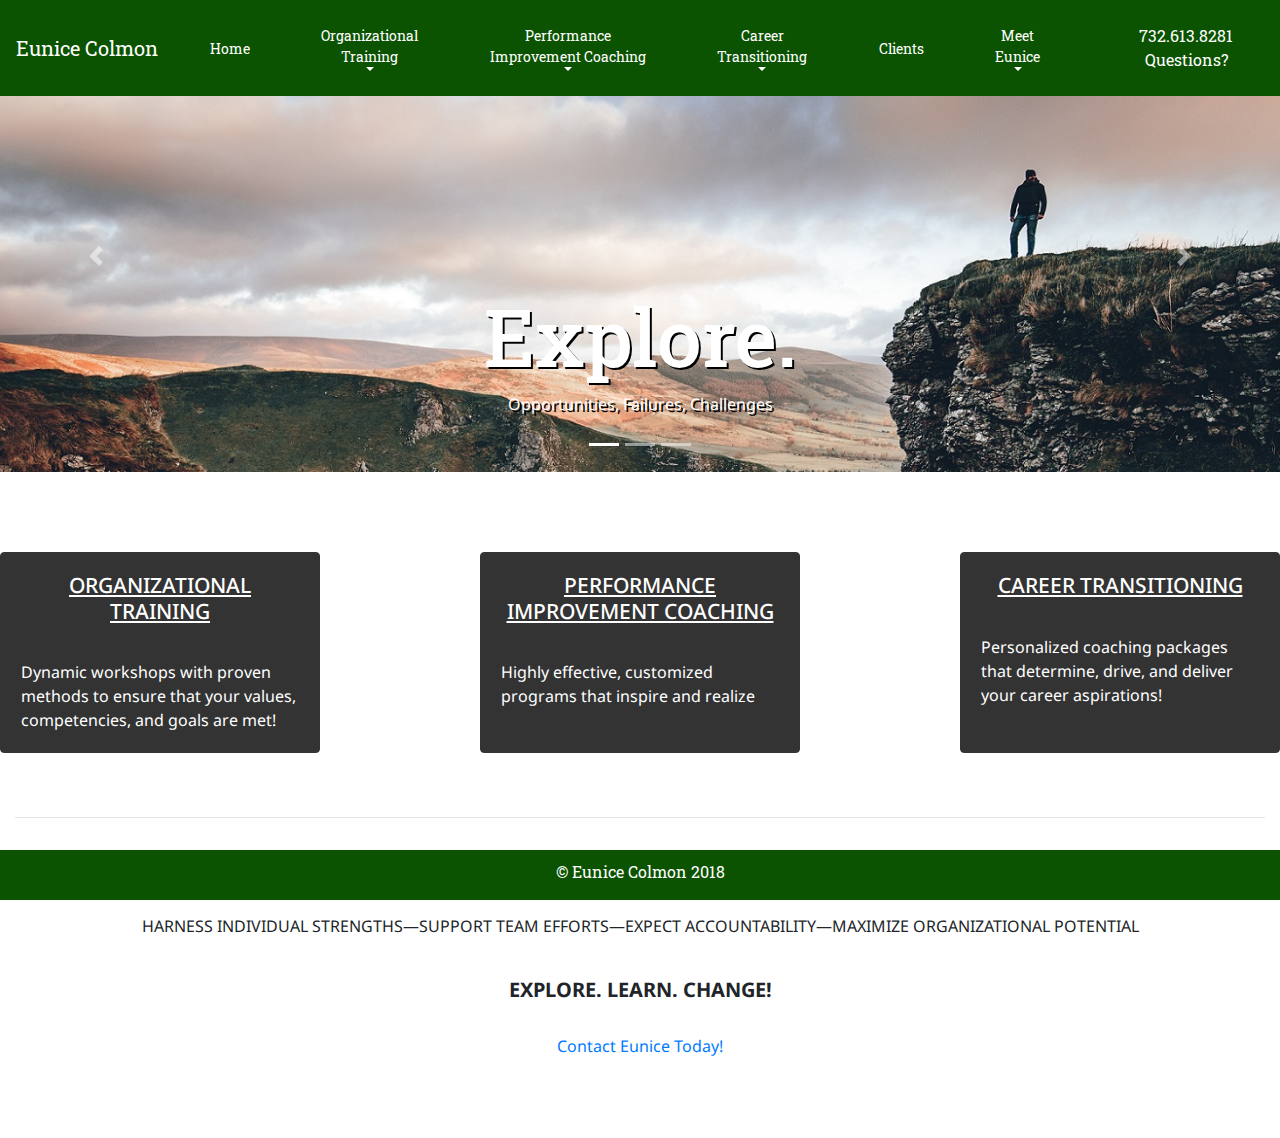
==== index.html @ 29199b3a "add files via upload" ====
<!DOCTYPE html>
<html>
<head>
    <meta charset="utf-8" />
    <meta http-equiv="X-UA-Compatible" content="IE=edge">
    <title>Eunice Colmon</title>
    <meta name="viewport" content="width=device-width, initial-scale=1">
    <link href="https://fonts.googleapis.com/css?family=Noto+Sans" rel="stylesheet">
    <link href="https://fonts.googleapis.com/css?family=Roboto+Slab" rel="stylesheet">
    <link rel="stylesheet" href="https://maxcdn.bootstrapcdn.com/bootstrap/4.0.0/css/bootstrap.min.css" integrity="sha384-Gn5384xqQ1aoWXA+058RXPxPg6fy4IWvTNh0E263XmFcJlSAwiGgFAW/dAiS6JXm" crossorigin="anonymous">
    <link rel="stylesheet" type="text/css" media="screen" href="styles/css/application.css" />
    <script src="https://ajax.googleapis.com/ajax/libs/jquery/1.12.4/jquery.min.js"></script>
    <script src="https://code.jquery.com/jquery-3.2.1.slim.min.js" integrity="sha384-KJ3o2DKtIkvYIK3UENzmM7KCkRr/rE9/Qpg6aAZGJwFDMVNA/GpGFF93hXpG5KkN" crossorigin="anonymous"></script>
    <script src="https://cdnjs.cloudflare.com/ajax/libs/popper.js/1.12.9/umd/popper.min.js" integrity="sha384-ApNbgh9B+Y1QKtv3Rn7W3mgPxhU9K/ScQsAP7hUibX39j7fakFPskvXusvfa0b4Q" crossorigin="anonymous"></script>
    <script src="https://maxcdn.bootstrapcdn.com/bootstrap/4.0.0/js/bootstrap.min.js" integrity="sha384-JZR6Spejh4U02d8jOt6vLEHfe/JQGiRRSQQxSfFWpi1MquVdAyjUar5+76PVCmYl" crossorigin="anonymous"></script>
</head>
<body>
    <header>
        <div class="navigation--mobile">
            <nav class="navbar navbar-toggleable-md navbar-light bg-faded">
                <button class="navbar-toggler navbar-toggler-right collapsed" type="button" data-toggle="collapse" data-target="#navbarNavDropdown"
                    aria-controls="navbarNavDropdown" aria-expanded="false" aria-label="Toggle navigation">
                    <span class="navbar-toggler-icon"></span>
                </button>
                <a class="navbar-brand" href="#">Eunice Colmon</a>
                <div class="navbar-collapse collapse" id="navbarNavDropdown" aria-expanded="false" style="">
                    <ul class="navbar-nav">
                        <li class="nav-item">
                            <a class="nav-link" href="index.html">Home</a>
                        </li>
                        <li class="nav-item dropdown">
                            <a class="nav-link dropdown-toggle" href="#" id="navbardrop" data-toggle="dropdown">
                                Organizational
                                <br>Training
                            </a>
                            <div class="dropdown-menu">
                                <a class="dropdown-item" href="training.html#overview">Overview</a>
                                <a class="dropdown-item" href="training.html#workshops">Workshops</a>
                                <a class="dropdown-item" href="training.html#endorsements">Endorsements</a>
                            </div>
                        </li>

                        <!-- Dropdown -->
                        <li class="nav-item dropdown">
                            <a class="nav-link dropdown-toggle" href="#" id="navbardrop" data-toggle="dropdown">
                                Performance
                                <br>Improvement Coaching
                            </a>
                            <div class="dropdown-menu">
                                <a class="dropdown-item" href="coaching.html#overview">Overview</a>
                                <a class="dropdown-item" href="coaching.html#programs">Programs</a>
                                <a class="dropdown-item" href="coaching.html#endorsements">Endorsements</a>
                            </div>
                        </li>
                        <li class="nav-item dropdown">
                            <a class="nav-link dropdown-toggle" href="#" id="navbardrop" data-toggle="dropdown">
                                Career
                                <br>Transitioning
                            </a>
                            <div class="dropdown-menu">
                                <a class="dropdown-item" href="career.html#overview">Overview</a>
                                <a class="dropdown-item" href="career.html#packages">Packages</a>
                                <a class="dropdown-item" href="career.html#endorsements">Endorsements</a>
                            </div>
                        </li>
                        <li class="nav-item">
                            <a class="nav-link" href="clients.html#overview">Clients</a>
                        </li>
                        <li class="nav-item dropdown">
                            <a class="nav-link dropdown-toggle" href="#" id="navbardrop" data-toggle="dropdown">
                                Meet
                                <br>Eunice
                            </a>
                            <div class="dropdown-menu">
                                <a class="dropdown-item" href="eunice.html#overview">Vision</a>
                                <a class="dropdown-item" href="eunice.html#mission">Mission</a>
                                <a class="dropdown-item" href="eunice.html#bio">Bio</a>
                            </div>
                        </li>
                        <li class="nav-item">
                            <a class="nav-link" href="tel:732.613.8281">732.613.8281</a>
                        </li>
                        <li class="nav-item">
                            <a class="nav-link" href="mailto:inspire@eunicecolmon.com">Questions?</a>
                        </li>
                    </ul>
                </div>
            </nav>
        </div>
        <div class="navigation navigation--desktop">
            <nav class="navbar navbar-expand-sm">
                <!-- Brand -->
                <a class="navbar-brand" href="index.html">Eunice Colmon</a>
            
                <!-- Links -->
                <ul class="navbar-nav">
                    <li class="nav-item">
                        <a class="nav-link" href="index.html">Home</a>
                    </li>
                    <li class="nav-item dropdown">
                        <a class="nav-link dropdown-toggle" href="#" id="navbardrop" data-toggle="dropdown">
                            Organizational
                            <br>Training
                        </a>
                        <div class="dropdown-menu">
                            <a class="dropdown-item" href="training.html#overview">Overview</a>
                            <a class="dropdown-item" href="training.html#workshops">Workshops</a>
                            <a class="dropdown-item" href="training.html#endorsements">Endorsements</a>
                        </div>
                    </li>
            
                    <!-- Dropdown -->
                    <li class="nav-item dropdown">
                        <a class="nav-link dropdown-toggle" href="#" id="navbardrop" data-toggle="dropdown">
                            Performance
                            <br>Improvement Coaching
                        </a>
                        <div class="dropdown-menu">
                            <a class="dropdown-item" href="coaching.html#overview">Overview</a>
                            <a class="dropdown-item" href="coaching.html#programs">Programs</a>
                            <a class="dropdown-item" href="coaching.html#endorsements">Endorsements</a>
                        </div>
                    </li>
                    <li class="nav-item dropdown">
                        <a class="nav-link dropdown-toggle" href="#" id="navbardrop" data-toggle="dropdown">
                            Career
                            <br>Transitioning
                        </a>
                        <div class="dropdown-menu">
                            <a class="dropdown-item" href="career.html#overview">Overview</a>
                            <a class="dropdown-item" href="career.html#packages">Packages</a>
                            <a class="dropdown-item" href="career.html#endorsements">Endorsements</a>
                        </div>
                    </li>
                    <li class="nav-item">
                        <a class="nav-link" href="clients.html#overview">Clients</a>
                    </li>
                    <li class="nav-item dropdown">
                        <a class="nav-link dropdown-toggle" href="#" id="navbardrop" data-toggle="dropdown">
                            Meet
                            <br>Eunice
                        </a>
                        <div class="dropdown-menu">
                            <a class="dropdown-item" href="eunice.html#overview">Vision</a>
                            <a class="dropdown-item" href="eunice.html#mission">Mission</a>
                            <a class="dropdown-item" href="eunice.html#bio">Bio</a>
                        </div>
                    </li>
                </ul>
            </nav>
            <div class="header-contact">
                <a href="tel:732.613.8281">732.613.8281</a>
                <a href="mailto:inspire@eunicecolmon.com">Questions?</a>
            </div>
        </div>
    </header>
    <div class="slider">
        <div id="demo" class="carousel slide" data-ride="carousel">
        
            <!-- Indicators -->
            <ul class="carousel-indicators">
                <li data-target="#demo" data-slide-to="0" class="active"></li>
                <li data-target="#demo" data-slide-to="1"></li>
                <li data-target="#demo" data-slide-to="2"></li>
            </ul>
        
            <!-- The slideshow -->
            <div class="carousel-inner">
                <div class="carousel-item active">
                    <img class="slider-image" src="img/explore.jpg" alt="Los Angeles">
                    <img class="slider-image-mobile" src="img/explore-mobile.jpg" alt="Los Angeles">
                    <div class="carousel-caption">
                        <h3>Explore.</h3>
                        <p>Opportunities, Failures, Challenges</p>
                    </div>
                </div>
                <div class="carousel-item">
                    <img class="slider-image" src="img/learn.jpg" alt="Chicago">
                    <img class="slider-image-mobile" src="img/learn-mobile.jpg" alt="Los Angeles">
                    <div class="carousel-caption">
                        <h3>Learn.</h3>
                        <p>Leadership, Communication, Career Strategies</p>
                    </div>
                </div>
                <div class="carousel-item">
                    <img class="slider-image" src="img/change.jpg" alt="New York">
                    <img class="slider-image-mobile" src="img/change-mobile.jpg" alt="New York">
                    <div class="carousel-caption">
                        <h3>Change!</h3>
                        <p>Accountability, Results, Growth</p>
                    </div>
                </div>
            </div>
        
            <!-- Left and right controls -->
            <a class="carousel-control-prev" href="#demo" data-slide="prev">
                <span class="carousel-control-prev-icon"></span>
            </a>
            <a class="carousel-control-next" href="#demo" data-slide="next">
                <span class="carousel-control-next-icon"></span>
            </a>
        
        </div>
    </div>
    <div class="content">
        <div class="container">
            <div class="row">
                <div class="col-md-3 card card-inverse" style="background-color: #333; border-color: #333;">
                    <div class="card-block">
                        <a href="training.html#overview"><u><h3 class="card-title">ORGANIZATIONAL TRAINING</h3></u></a>
                        <br>
                        <p class="card-text">Dynamic workshops with proven methods to ensure that your values, competencies, and goals are met!</p>
                    </div>
                </div>
                <div class="col-md-3 card card-inverse" style="background-color: #333; border-color: #333;">
                    <div class="card-block">
                        <a href="coaching.html#overview"><u><h3 class="card-title">PERFORMANCE IMPROVEMENT COACHING</h3></u></a>
                        <br>
                        <p class="card-text">
                            Highly effective, customized programs that inspire and realize
                        </p>
                    </div>
                </div>
                <div class="col-md-3 card card-inverse" style="background-color: #333; border-color: #333;">
                    <div class="card-block">
                        <a href="career.html#overview"><u><h3 class="card-title">CAREER TRANSITIONING</h3></u></a>
                        <br>
                        <p class="card-text">
                            Personalized coaching packages that determine, drive, and deliver your career aspirations!
                        </p>
                    </div>
                </div>
            </div>
            <br>
            <br>
            <hr>
            <br>
            <div class="row">
                <div class="col-sm-12 text-center">
                    <h5><em>Come with challenges and objectives…leave with powerful results!</em></h5>
                    <br>
                    <p>HARNESS INDIVIDUAL STRENGTHS—SUPPORT TEAM EFFORTS—EXPECT ACCOUNTABILITY—MAXIMIZE ORGANIZATIONAL POTENTIAL</p>
                    <br>
                    <h5><strong>EXPLORE. LEARN. CHANGE!</strong></h5>
                    <br>
                    <a href="mailto:inspire@eunicecolmon.com">Contact Eunice Today!</a>
                </div>
            </div>
        </div>
    </div>
    <footer>
        <p>&copy; Eunice Colmon 2018</p>
    </footer>
</body>
</html>
---- styles/css/application.css ----
body {
  box-sizing: border-box;
  font-family: 'Noto Sans', sans-serif; }

ul {
  list-style-type: none;
  padding: 0; }

.list-group-item--custom {
  list-style: disc;
  margin-left: 20px; }

.content {
  width: 100%;
  margin: 0px auto 80px; }
  @media screen and (min-width: 575px) {
    .content {
      margin-top: 80px; } }
  @media screen and (min-width: 575px) {
    .content--small-margin {
      margin-top: 165px; } }
  @media screen and (min-width: 769px) {
    .content--small-margin {
      margin-top: 125px; } }

.row {
  -webkit-justify-content: space-between;
  justify-content: space-between; }

@media screen and (min-width: 1200px) {
  .container {
    max-width: 1440px; } }

.card {
  padding: 20px;
  color: #fff; }
  .card a {
    color: #fff; }
  .card .card-title {
    font-size: 21px;
    text-align: center; }

header {
  position: none;
  top: 0;
  width: 100%;
  background-color: #fff;
  z-index: 1000; }
  header a {
    color: #fff; }
  header .nav-pills > li > a {
    border-radius: 0; }
  @media screen and (min-width: 576px) {
    header {
      position: fixed;
      background-color: #0b5300; } }

.navigation {
  max-width: 1440px;
  display: flex;
  display: -webkit-flex;
  -webkit-flex-direction: column;
  flex-direction: column;
  justify-content: space-between;
  -webkit-justify-content: space-between;
  margin: 0 auto;
  color: #fff;
  text-align: center; }
  .navigation--desktop {
    display: none; }
    @media screen and (min-width: 576px) {
      .navigation--desktop {
        display: flex;
        display: -webkit-flex; } }
  @media screen and (min-width: 576px) {
    .navigation {
      -webkit-flex-direction: row;
      flex-direction: row; } }

.navbar {
  -webkit-flex-direction: column;
  flex-direction: column;
  width: 100%;
  font-family: 'Roboto Slab', serif; }
  .navbar ul {
    -webkit-padding-start: 0; }
  .navbar a:hover, .navbar a:active {
    color: #fff; }
  .navbar .navbar-nav {
    width: 100%; }
  .navbar .nav-item {
    display: flex;
    display: -webkit-flex;
    justify-content: center;
    -webkit-justify-content: center;
    flex-direction: column;
    -webkit-flex-direction: column;
    text-align: center; }
  @media screen and (min-width: 769px) {
    .navbar {
      -webkit-flex-direction: row;
      flex-direction: row;
      font-size: 14px; } }

@media screen and (min-width: 576px) {
  .navbar-expand-sm .navbar-nav {
    justify-content: space-around;
    -webkit-justify-content: space-around; } }

.navbar-brand {
  margin-right: 0;
  font-family: 'Roboto Slab', serif; }
  @media screen and (min-width: 769px) {
    .navbar-brand {
      margin-right: 1rem; } }

a.dropdown-item:hover {
  color: #333; }

.dropdown-toggle::after {
  display: block;
  margin: 0 auto; }

.header-contact {
  margin: 24px 0;
  font-size: 16px;
  font-family: 'Roboto Slab', serif; }
  .header-contact a {
    padding: 0 10px; }
    .header-contact a:hover {
      color: #fff; }

.navigation--mobile {
  color: #fff; }
  @media screen and (min-width: 576px) {
    .navigation--mobile {
      display: none; } }

.slider {
  margin-top: 0; }
  .slider .carousel-caption h3 {
    font-size: 40px;
    font-family: 'Roboto Slab', serif;
    color: #fff;
    text-shadow: 2px 2px #000; }
  .slider .carousel-caption p {
    text-shadow: 2px 2px #000; }
  .slider .carousel-item img {
    width: 100%; }
  .slider .slider-image {
    display: none; }
  @media screen and (min-width: 576px) {
    .slider {
      margin-top: 40px; }
      .slider .carousel-caption h3 {
        font-size: 80px; } }
  @media screen and (min-width: 768px) {
    .slider .slider-image {
      display: block; }
    .slider .slider-image-mobile {
      display: none; } }

footer {
  position: fixed;
  bottom: 0;
  width: 100%;
  height: 50px;
  text-align: center;
  font-family: 'Roboto Slab', serif;
  background-color: #0b5300;
  color: #fff; }
  footer p {
    margin: 0;
    padding: 10px 0; }

/*# sourceMappingURL=application.css.map */
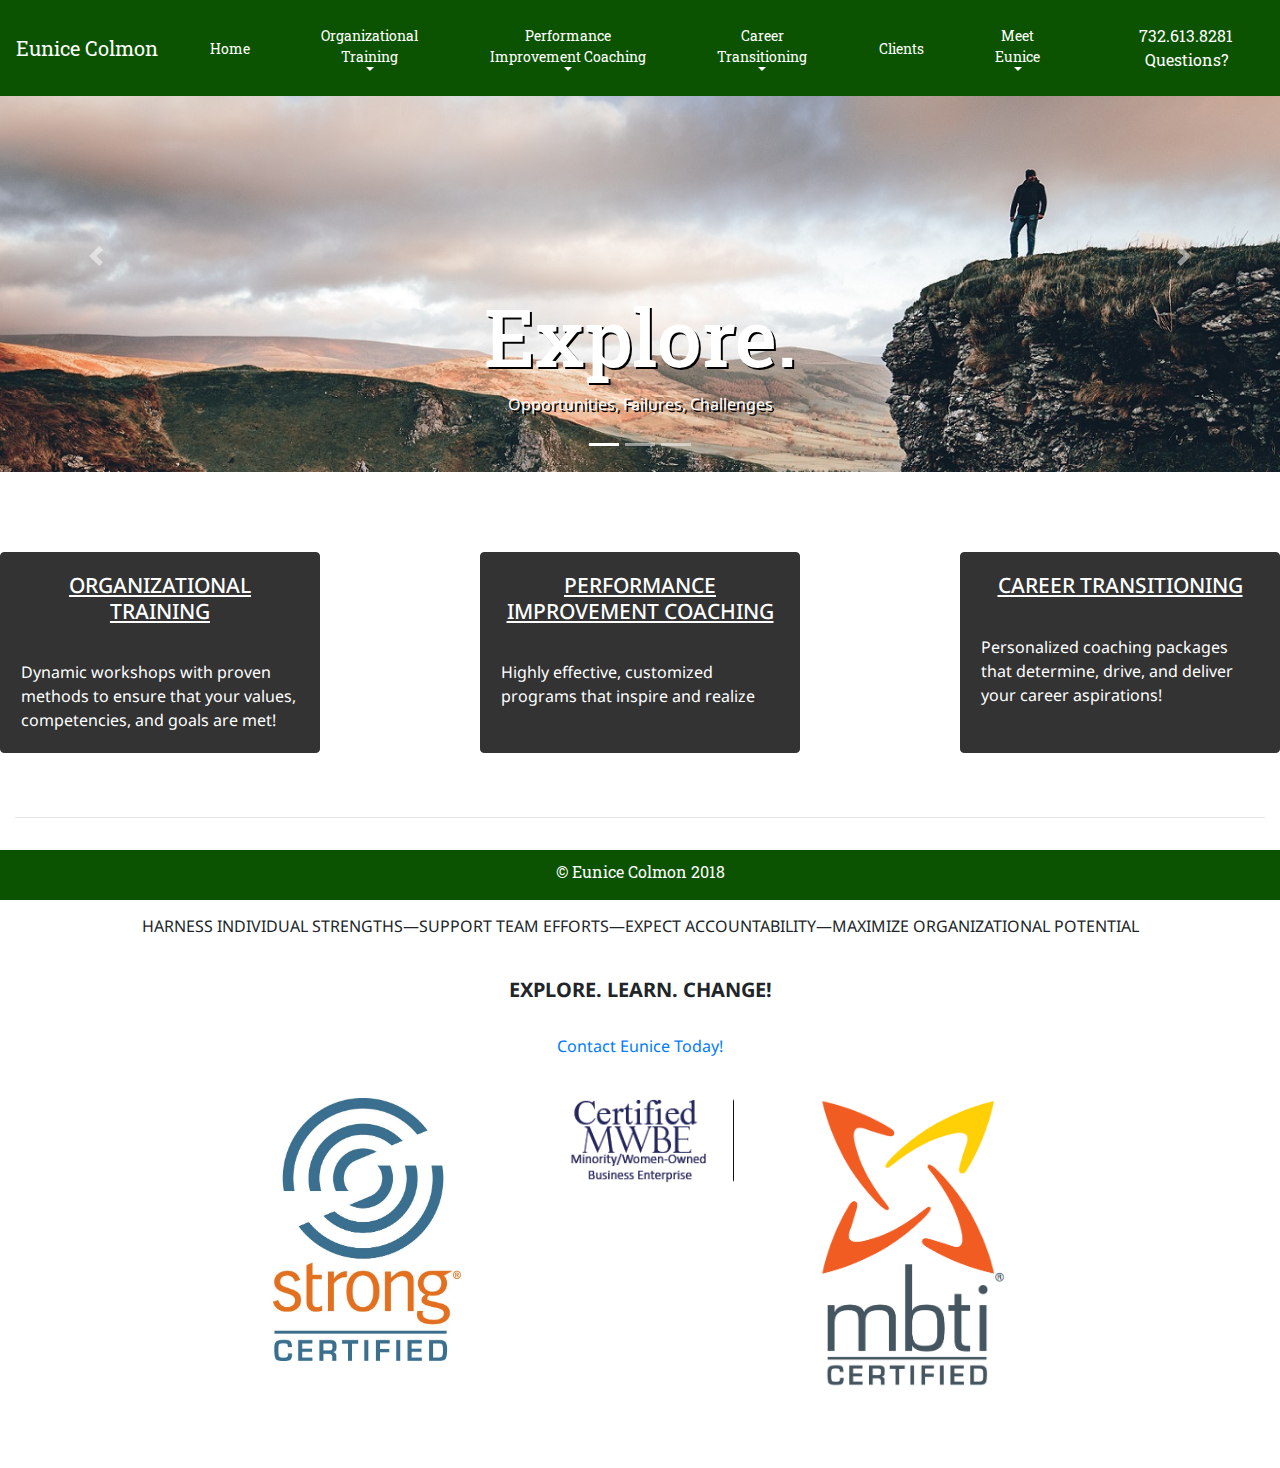
==== commit 1cafd105: "add files via upload" ====
--- a/index.html
+++ b/index.html
@@ -245,6 +245,23 @@
                     <br>
                     <a href="mailto:inspire@eunicecolmon.com">Contact Eunice Today!</a>
                 </div>
+                <br>
+                <br>
+                <div class="row" style="margin-top: 40px;">
+                    <div class="col-sm-2">
+                    </div>
+                    <div class="col-sm-2">
+                        <img width="100%" src="img/strong.jpg" class="rounded" alt="certified strong">
+                    </div>
+                    <div class="col-sm-2">
+                        <img width="100%" src="img/mwbe.png" class="rounded" alt="certified strong">
+                    </div>
+                    <div class="col-sm-2">
+                        <img width="100%" src="img/mbti.jpg" class="rounded" alt="certified mbti">
+                    </div>
+                    <div class="col-sm-2">
+                    </div>
+                </div>
             </div>
         </div>
     </div>
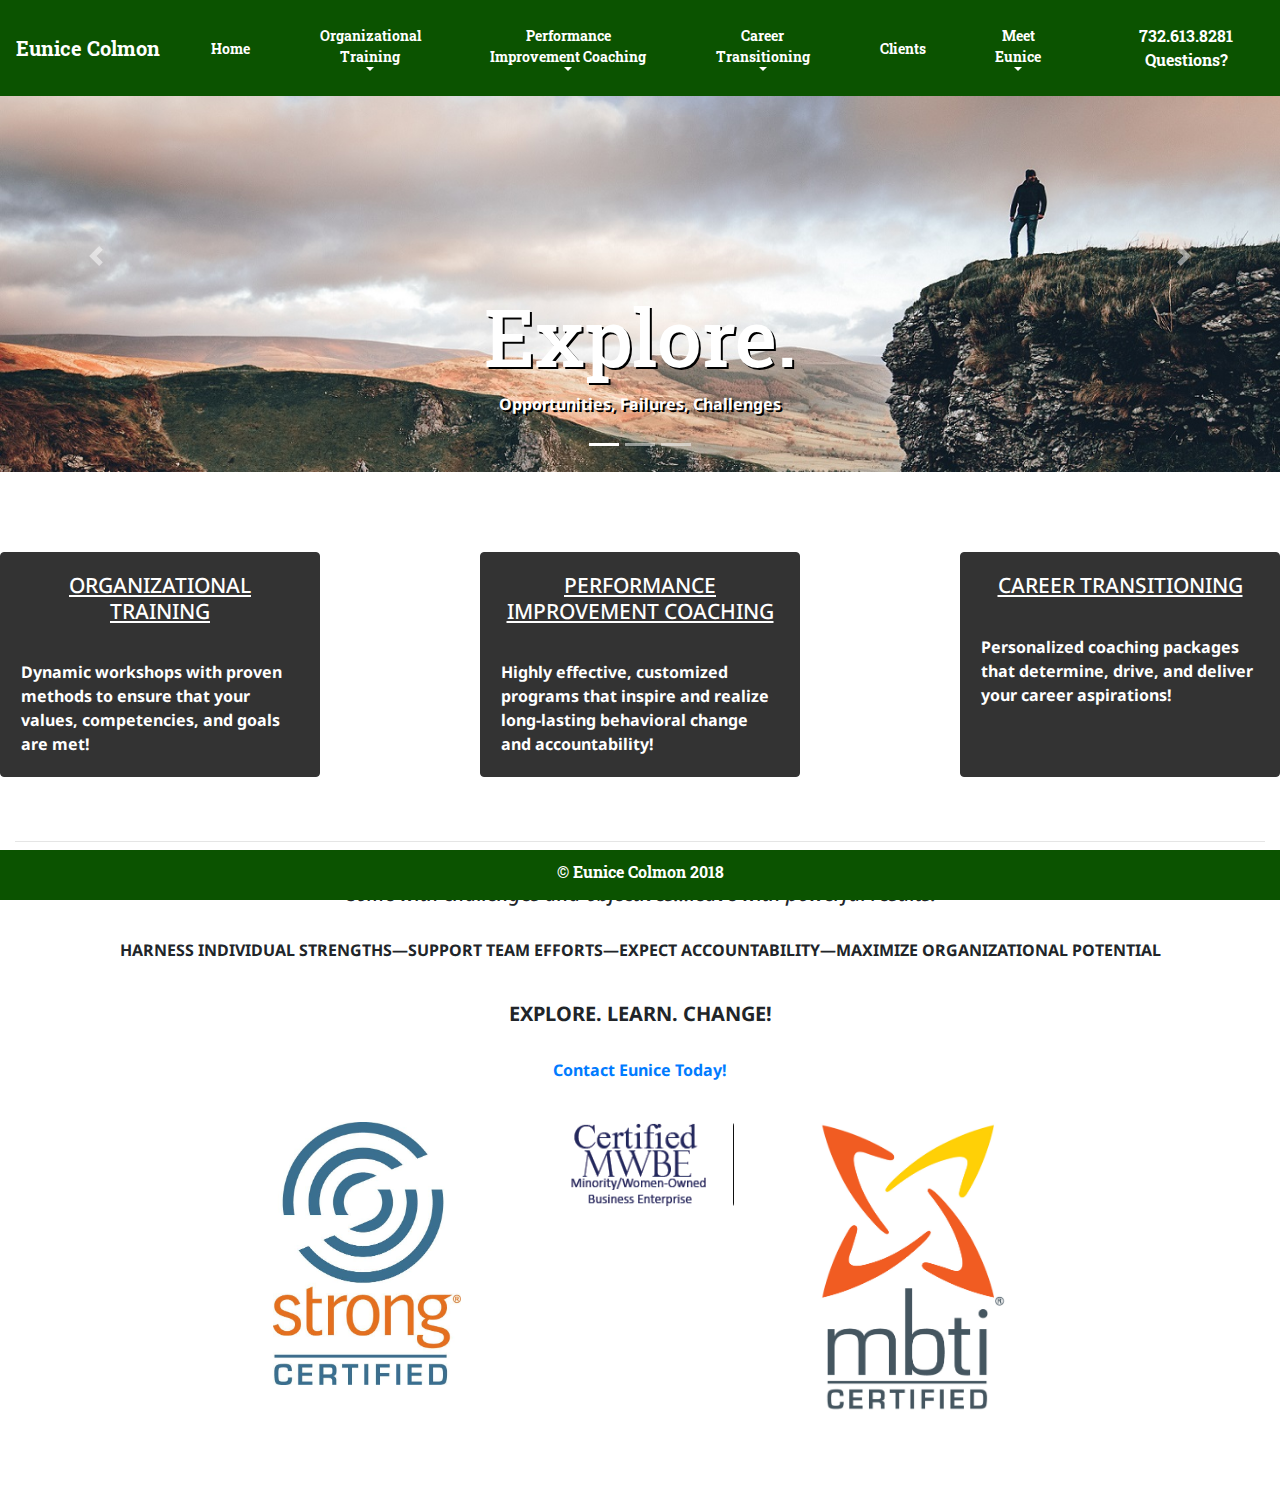
==== commit 1d3da0c7: "fix navigation on header" ====
--- a/index.html
+++ b/index.html
@@ -22,8 +22,9 @@
                     aria-controls="navbarNavDropdown" aria-expanded="false" aria-label="Toggle navigation">
                     <span class="navbar-toggler-icon"></span>
                 </button>
-                <a class="navbar-brand" href="#">Eunice Colmon</a>
-                <div class="navbar-collapse collapse" id="navbarNavDropdown" aria-expanded="false" style="">
+                <a class="navbar-brand" href="#"><strong>Eunice Colmon</stron></a>
+                <p style="color: rgba(0,0,0,.9);">Professional Training & Development</p>
+                <div class="navbar-collapse collapse" id="navbarNavDropdown" aria-expanded="false">
                     <ul class="navbar-nav">
                         <li class="nav-item">
                             <a class="nav-link" href="index.html">Home</a>
@@ -217,7 +218,7 @@
                         <a href="coaching.html#overview"><u><h3 class="card-title">PERFORMANCE IMPROVEMENT COACHING</h3></u></a>
                         <br>
                         <p class="card-text">
-                            Highly effective, customized programs that inspire and realize
+                            Highly effective, customized programs that inspire and realize long-lasting behavioral change and accountability!
                         </p>
                     </div>
                 </div>
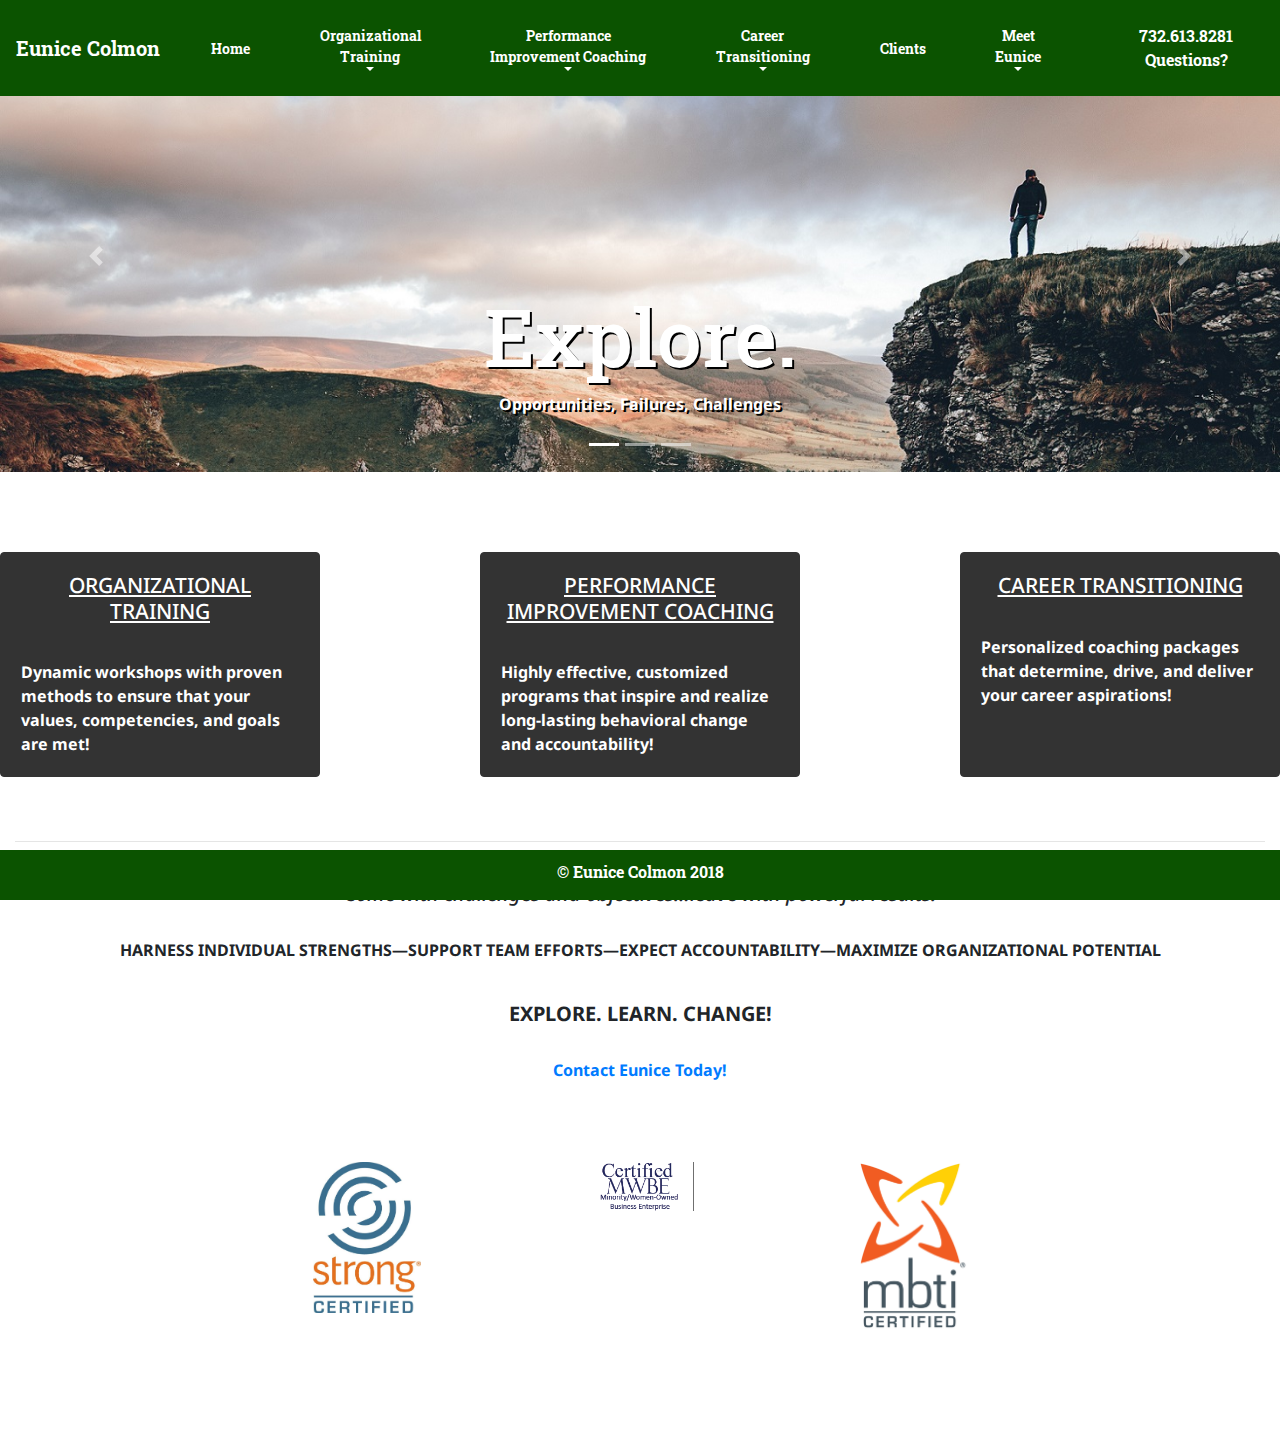
==== commit 77d8244e: "add padding to certification images" ====
--- a/index.html
+++ b/index.html
@@ -252,13 +252,13 @@
                     <div class="col-sm-2">
                     </div>
                     <div class="col-sm-2">
-                        <img width="100%" src="img/strong.jpg" class="rounded" alt="certified strong">
-                    </div>
-                    <div class="col-sm-2">
-                        <img width="100%" src="img/mwbe.png" class="rounded" alt="certified strong">
-                    </div>
-                    <div class="col-sm-2">
-                        <img width="100%" src="img/mbti.jpg" class="rounded" alt="certified mbti">
+                        <img width="100%" src="img/strong.jpg" class="rounded padding" alt="certified strong">
+                    </div>
+                    <div class="col-sm-2">
+                        <img width="100%" src="img/mwbe.png" class="rounded padding" alt="certified strong">
+                    </div>
+                    <div class="col-sm-2">
+                        <img width="100%" src="img/mbti.jpg" class="rounded padding" alt="certified mbti">
                     </div>
                     <div class="col-sm-2">
                     </div>
--- a/styles/css/application.css
+++ b/styles/css/application.css
@@ -9,6 +9,9 @@
 .list-group-item--custom {
   list-style: disc;
   margin-left: 20px; }
+
+.padding {
+  padding: 40px; }
 
 .content {
   width: 100%;
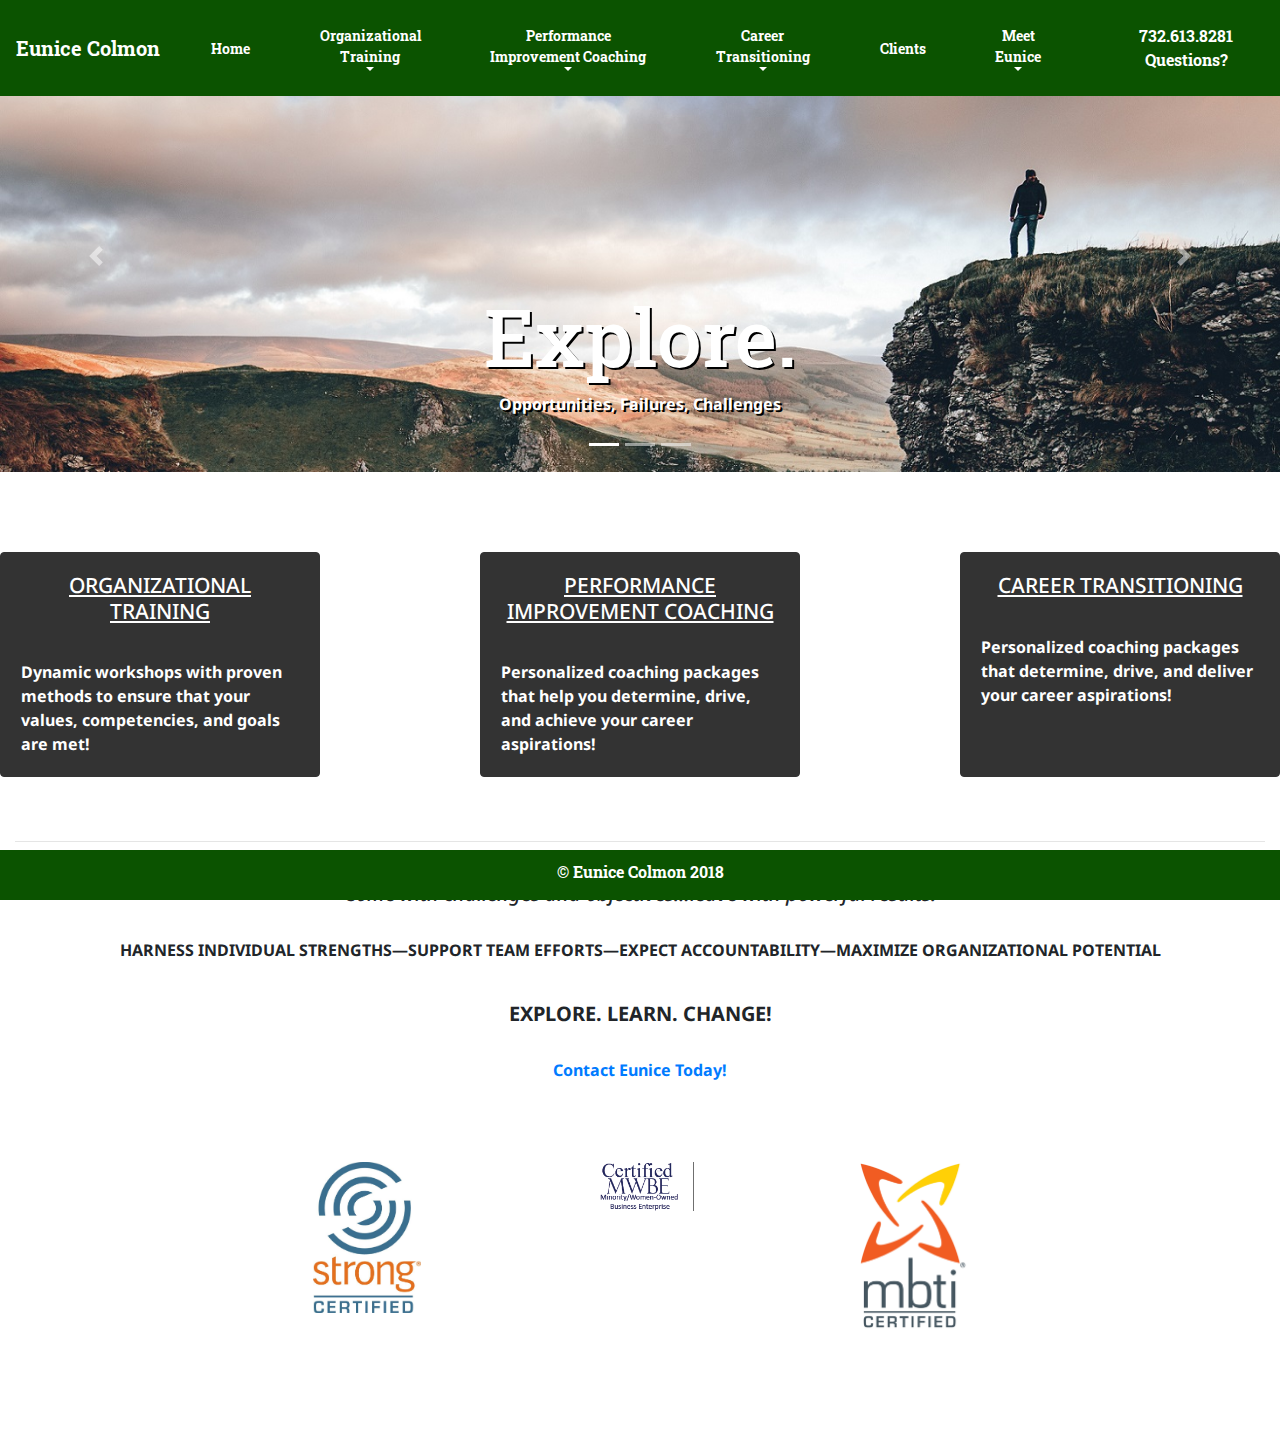
==== commit 56f26e6b: "add files via upload" ====
--- a/index.html
+++ b/index.html
@@ -218,7 +218,7 @@
                         <a href="coaching.html#overview"><u><h3 class="card-title">PERFORMANCE IMPROVEMENT COACHING</h3></u></a>
                         <br>
                         <p class="card-text">
-                            Highly effective, customized programs that inspire and realize long-lasting behavioral change and accountability!
+                            Personalized coaching packages that help you determine, drive, and achieve your career aspirations!
                         </p>
                     </div>
                 </div>
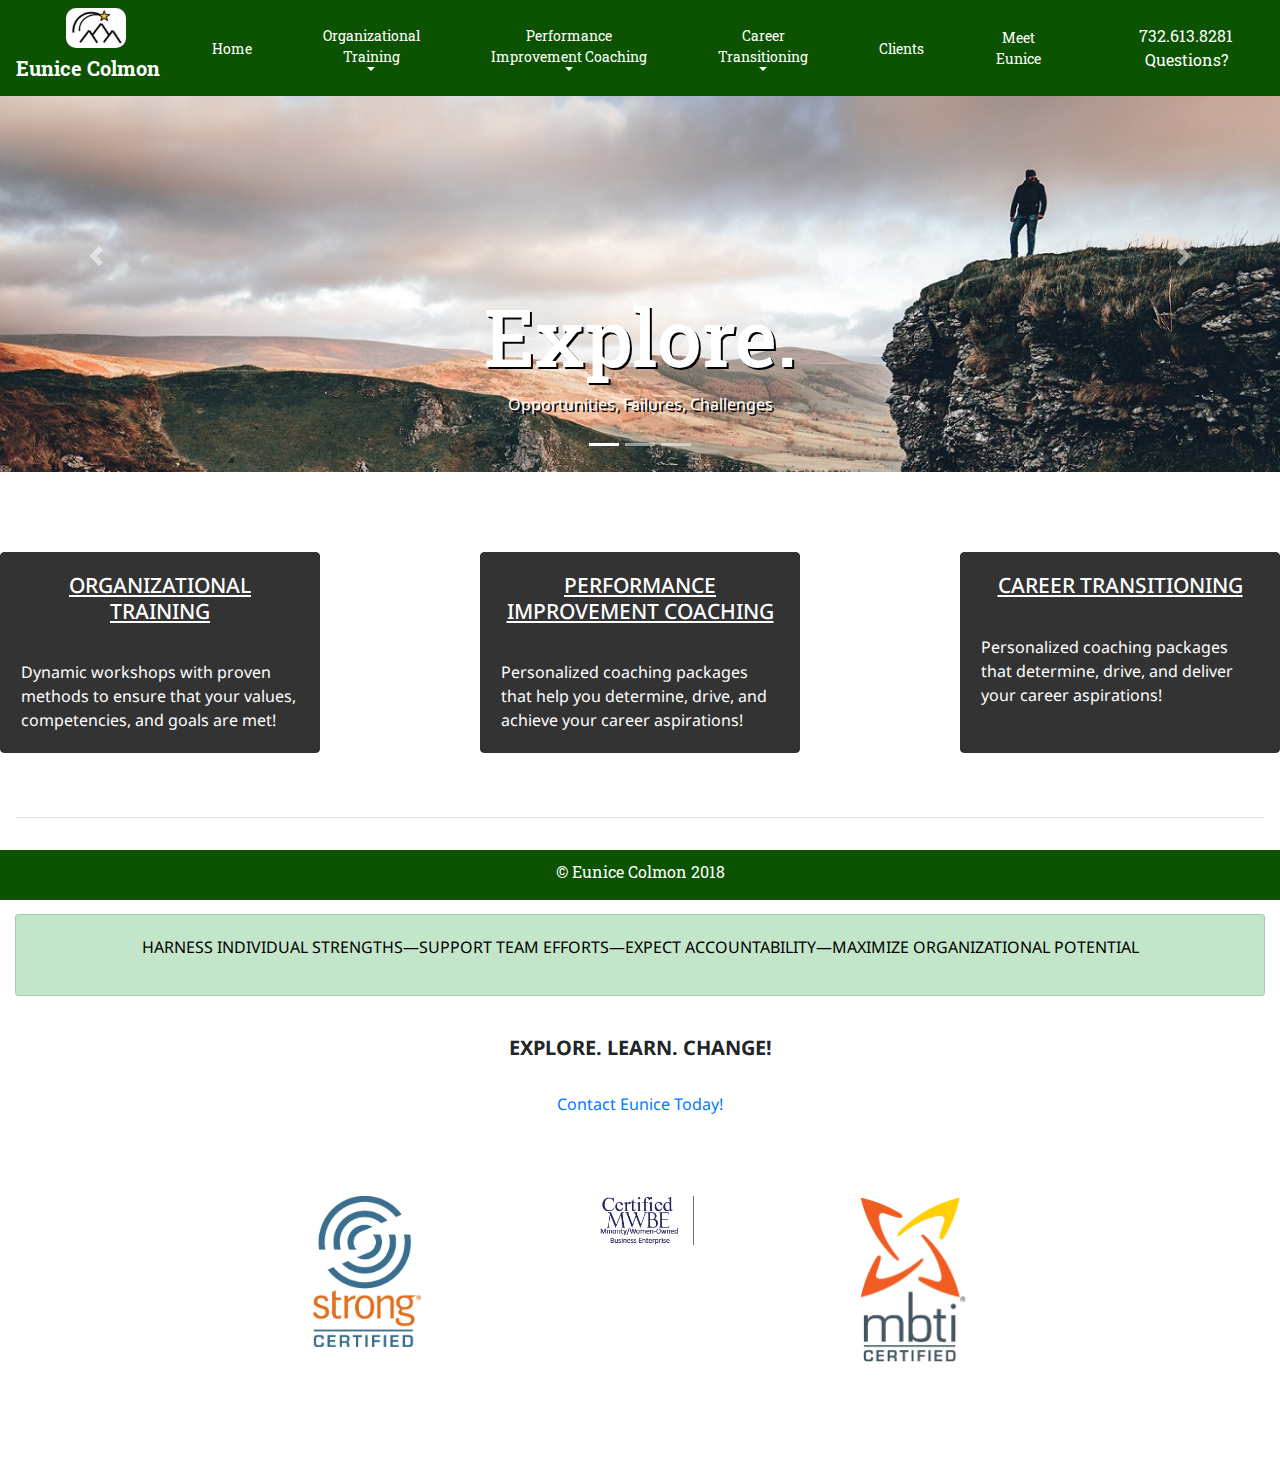
==== commit afeeeb7e: "add files via upload" ====
--- a/index.html
+++ b/index.html
@@ -22,7 +22,10 @@
                     aria-controls="navbarNavDropdown" aria-expanded="false" aria-label="Toggle navigation">
                     <span class="navbar-toggler-icon"></span>
                 </button>
-                <a class="navbar-brand" href="#"><strong>Eunice Colmon</stron></a>
+                <div class="logo-container-mobile">
+                    <img width="60" src="img/logo.jpg">
+                    <a class="navbar-brand" href="index.html"><strong>Eunice Colmon</strong></a>
+                </div>
                 <p style="color: rgba(0,0,0,.9);">Professional Training & Development</p>
                 <div class="navbar-collapse collapse" id="navbarNavDropdown" aria-expanded="false">
                     <ul class="navbar-nav">
@@ -67,16 +70,11 @@
                         <li class="nav-item">
                             <a class="nav-link" href="clients.html#overview">Clients</a>
                         </li>
-                        <li class="nav-item dropdown">
-                            <a class="nav-link dropdown-toggle" href="#" id="navbardrop" data-toggle="dropdown">
+                        <li class="nav-item">
+                            <a class="nav-link" href="eunice.html#overview">
                                 Meet
                                 <br>Eunice
                             </a>
-                            <div class="dropdown-menu">
-                                <a class="dropdown-item" href="eunice.html#overview">Vision</a>
-                                <a class="dropdown-item" href="eunice.html#mission">Mission</a>
-                                <a class="dropdown-item" href="eunice.html#bio">Bio</a>
-                            </div>
                         </li>
                         <li class="nav-item">
                             <a class="nav-link" href="tel:732.613.8281">732.613.8281</a>
@@ -91,7 +89,12 @@
         <div class="navigation navigation--desktop">
             <nav class="navbar navbar-expand-sm">
                 <!-- Brand -->
-                <a class="navbar-brand" href="index.html">Eunice Colmon</a>
+                <div class="logo-container">
+                    <img width="60" src="img/logo.jpg" style="border-radius: 10px;">
+                    <a class="navbar-brand" href="index.html">
+                        <strong>Eunice Colmon</strong>
+                    </a>
+                </div>
             
                 <!-- Links -->
                 <ul class="navbar-nav">
@@ -136,16 +139,11 @@
                     <li class="nav-item">
                         <a class="nav-link" href="clients.html#overview">Clients</a>
                     </li>
-                    <li class="nav-item dropdown">
-                        <a class="nav-link dropdown-toggle" href="#" id="navbardrop" data-toggle="dropdown">
+                    <li class="nav-item">
+                        <a class="nav-link" href="eunice.html#overview">
                             Meet
                             <br>Eunice
                         </a>
-                        <div class="dropdown-menu">
-                            <a class="dropdown-item" href="eunice.html#overview">Vision</a>
-                            <a class="dropdown-item" href="eunice.html#mission">Mission</a>
-                            <a class="dropdown-item" href="eunice.html#bio">Bio</a>
-                        </div>
                     </li>
                 </ul>
             </nav>
@@ -240,7 +238,18 @@
                 <div class="col-sm-12 text-center">
                     <h5><em>Come with challenges and objectives…leave with powerful results!</em></h5>
                     <br>
-                    <p>HARNESS INDIVIDUAL STRENGTHS—SUPPORT TEAM EFFORTS—EXPECT ACCOUNTABILITY—MAXIMIZE ORGANIZATIONAL POTENTIAL</p>
+
+                    <div class="card card-outline-success mb-3" style="color: #000;background-color:#c3e6cb;">
+                        <div class="card-block">
+                            <blockquote class="card-blockquote">
+                                <p>
+                                     HARNESS INDIVIDUAL STRENGTHS—SUPPORT TEAM EFFORTS—EXPECT ACCOUNTABILITY—MAXIMIZE ORGANIZATIONAL POTENTIAL
+                                </p>
+                            </blockquote>
+                            </cite>
+                        </div>
+                    </div>
+                    
                     <br>
                     <h5><strong>EXPLORE. LEARN. CHANGE!</strong></h5>
                     <br>
--- a/styles/css/application.css
+++ b/styles/css/application.css
@@ -139,6 +139,16 @@
     .navigation--mobile {
       display: none; } }
 
+.logo-container {
+  display: flex;
+  display: -webkit-flex;
+  flex-direction: column;
+  -webkit-flex-direction: column; }
+  .logo-container img {
+    margin: 0 auto;
+    border-radius: 10px;
+    -webkit-border-radius: 10px; }
+
 .slider {
   margin-top: 0; }
   .slider .carousel-caption h3 {
@@ -154,7 +164,7 @@
     display: none; }
   @media screen and (min-width: 576px) {
     .slider {
-      margin-top: 40px; }
+      margin-top: 149px; }
       .slider .carousel-caption h3 {
         font-size: 80px; } }
   @media screen and (min-width: 768px) {
@@ -162,6 +172,9 @@
       display: block; }
     .slider .slider-image-mobile {
       display: none; } }
+  @media screen and (min-width: 769px) {
+    .slider {
+      margin-top: 40px; } }
 
 footer {
   position: fixed;
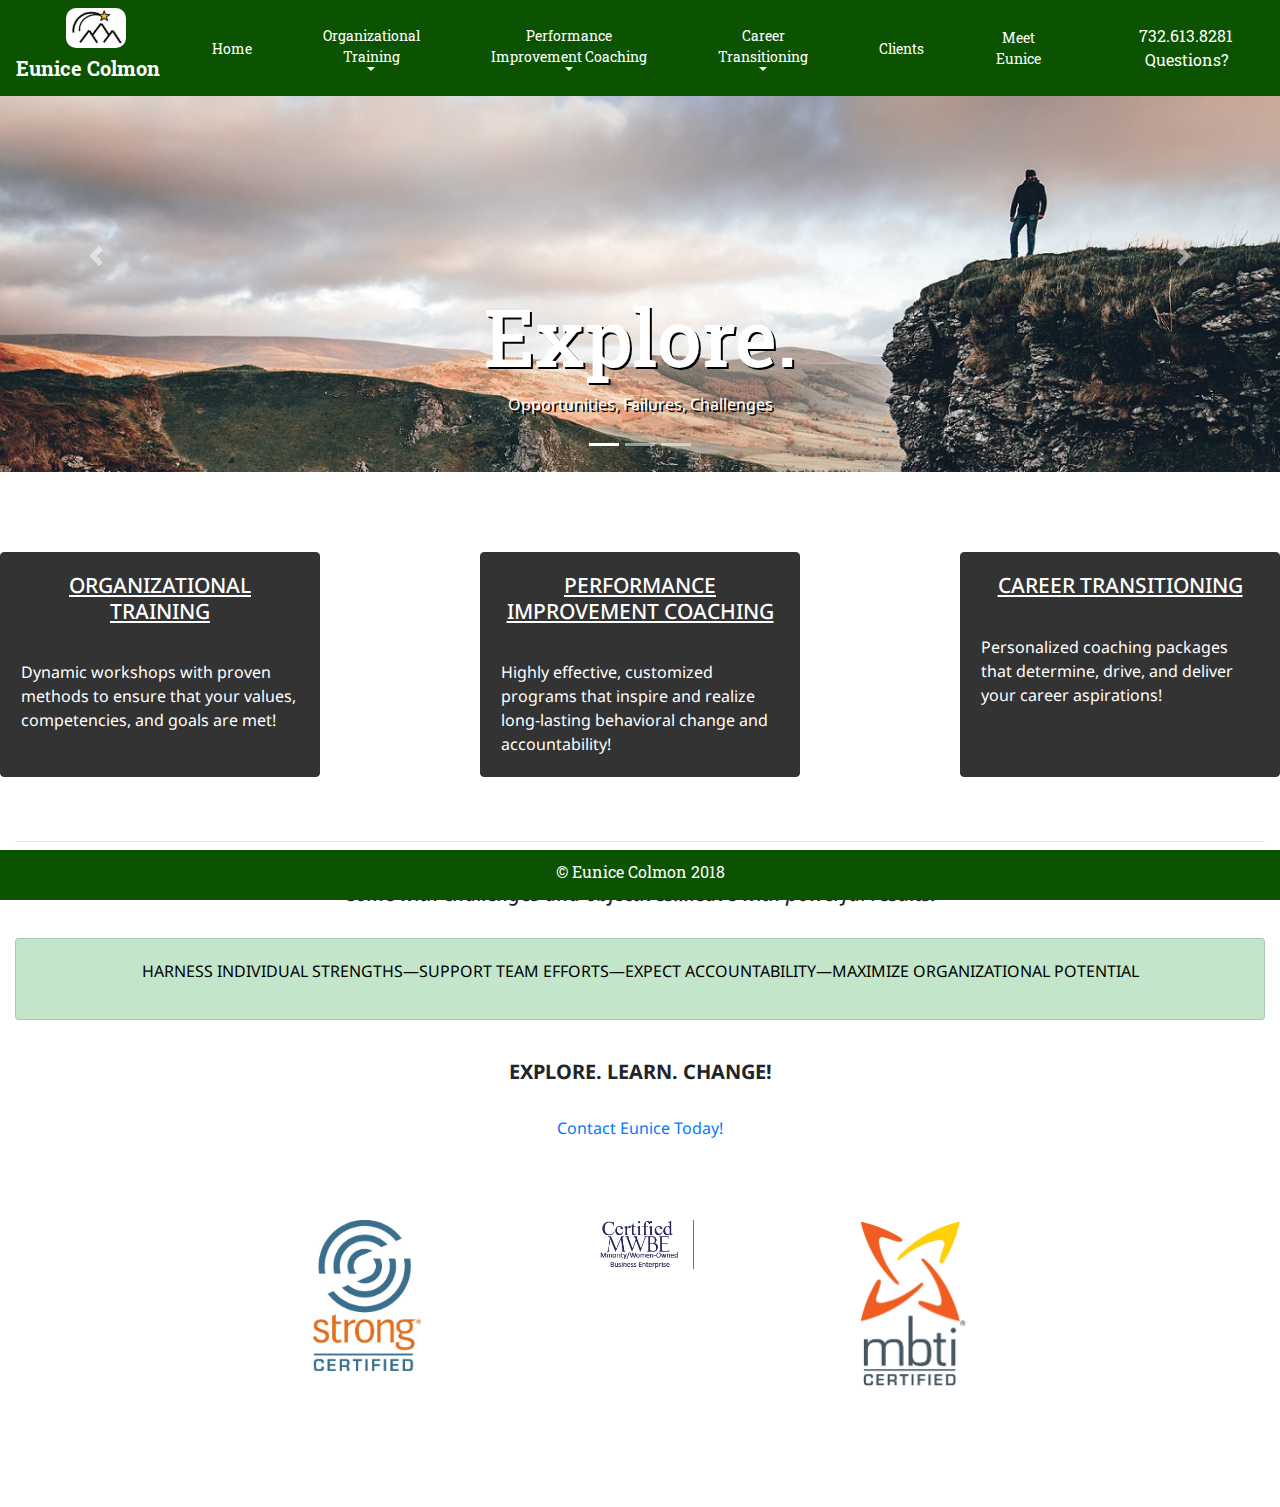
==== commit 2b837669: "add back to top links under endorsements" ====
--- a/index.html
+++ b/index.html
@@ -216,7 +216,7 @@
                         <a href="coaching.html#overview"><u><h3 class="card-title">PERFORMANCE IMPROVEMENT COACHING</h3></u></a>
                         <br>
                         <p class="card-text">
-                            Personalized coaching packages that help you determine, drive, and achieve your career aspirations!
+                            Highly effective, customized programs that inspire and realize long-lasting behavioral change and accountability!
                         </p>
                     </div>
                 </div>
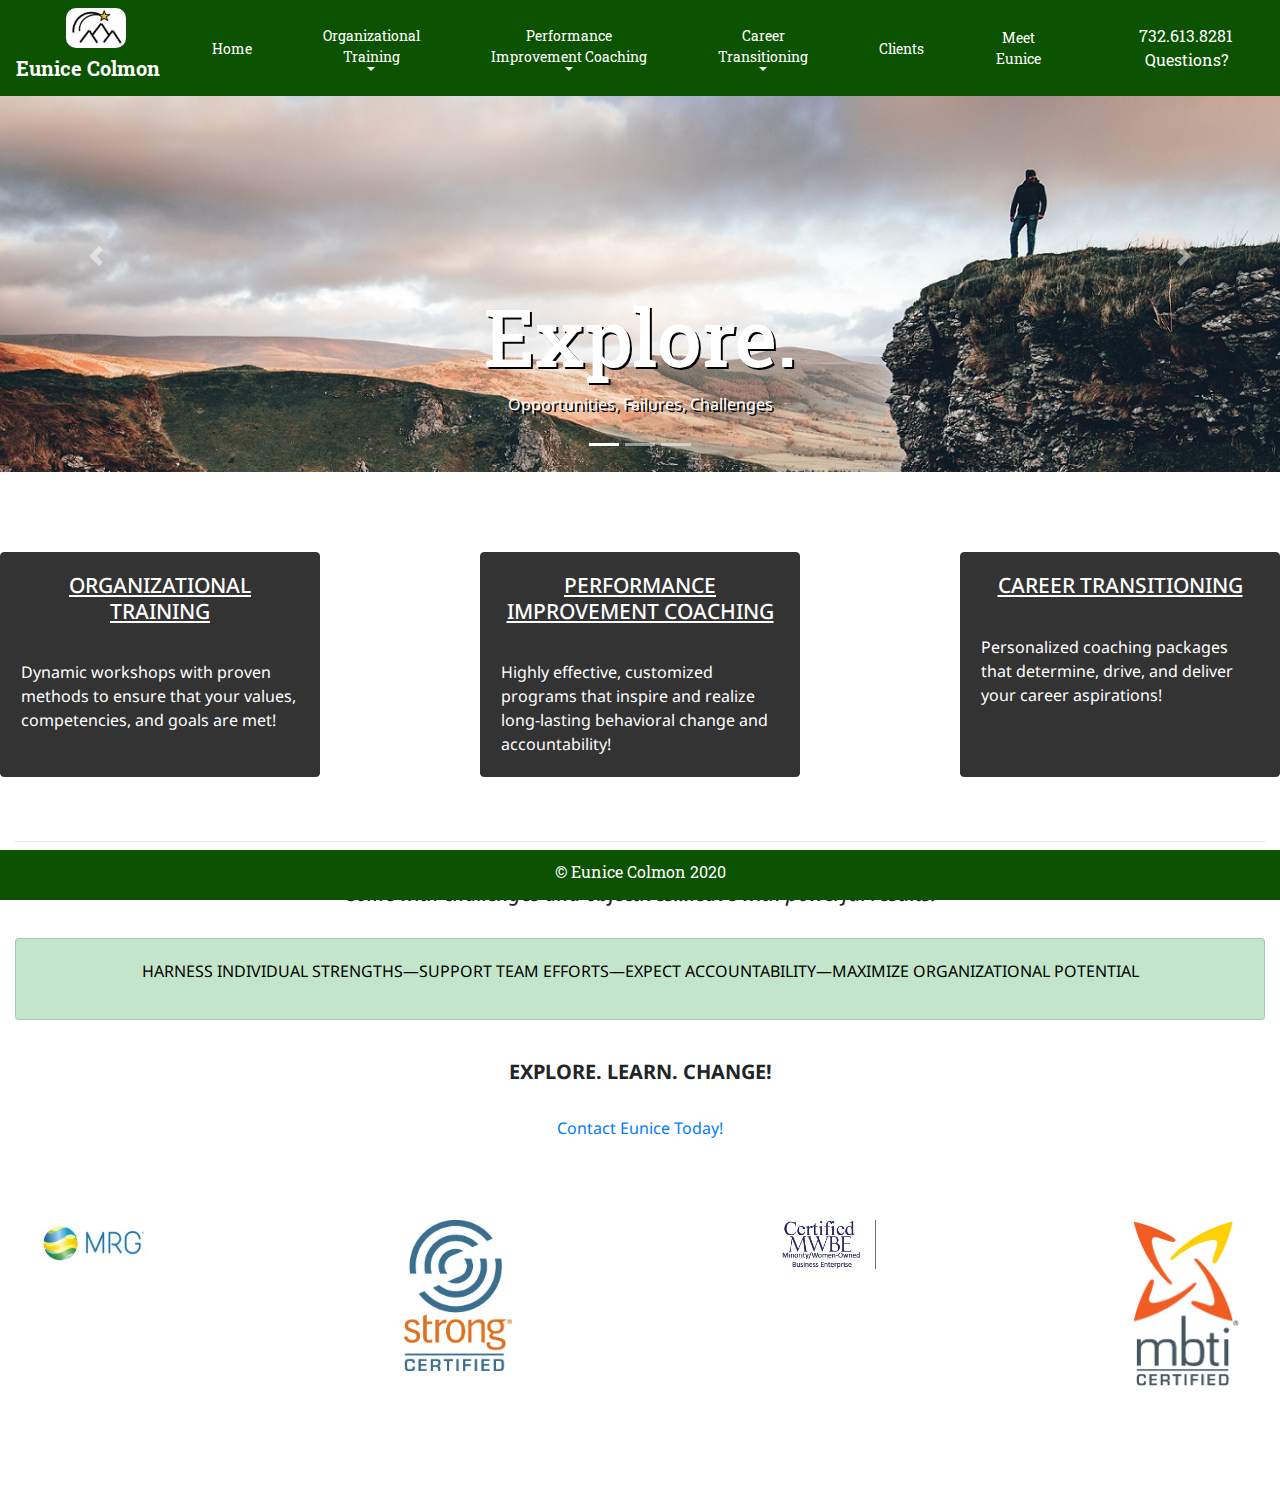
==== commit 9a35d8ec: "update copy" ====
--- a/index.html
+++ b/index.html
@@ -243,7 +243,7 @@
                         <div class="card-block">
                             <blockquote class="card-blockquote">
                                 <p>
-                                     HARNESS INDIVIDUAL STRENGTHS—SUPPORT TEAM EFFORTS—EXPECT ACCOUNTABILITY—MAXIMIZE ORGANIZATIONAL POTENTIAL
+                                    HARNESS INDIVIDUAL STRENGTHS—SUPPORT TEAM EFFORTS—EXPECT ACCOUNTABILITY—MAXIMIZE ORGANIZATIONAL POTENTIAL
                                 </p>
                             </blockquote>
                             </cite>
@@ -259,6 +259,7 @@
                 <br>
                 <div class="row" style="margin-top: 40px;">
                     <div class="col-sm-2">
+                        <img width="100%" src="img/MRG_logo.jpg" class="rounded padding" alt="certified strong">
                     </div>
                     <div class="col-sm-2">
                         <img width="100%" src="img/strong.jpg" class="rounded padding" alt="certified strong">
@@ -268,15 +269,13 @@
                     </div>
                     <div class="col-sm-2">
                         <img width="100%" src="img/mbti.jpg" class="rounded padding" alt="certified mbti">
-                    </div>
-                    <div class="col-sm-2">
                     </div>
                 </div>
             </div>
         </div>
     </div>
     <footer>
-        <p>&copy; Eunice Colmon 2018</p>
+        <p>&copy; Eunice Colmon 2020</p>
     </footer>
 </body>
 </html>